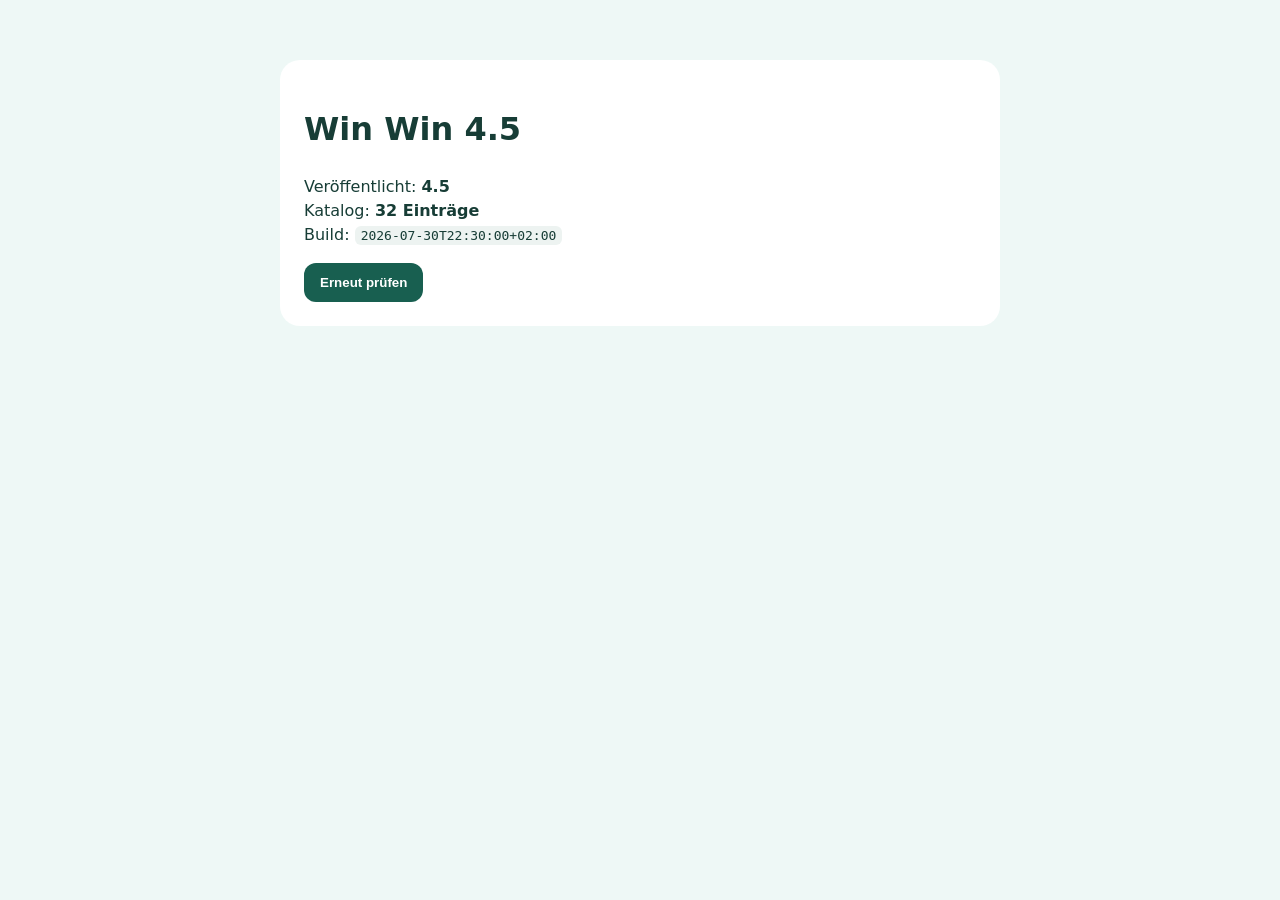
==== DEPLOYMENT-CHECK.html @ effa8eef "Add files via upload" ====
<!doctype html><html lang="de"><meta charset="utf-8"><meta name="viewport" content="width=device-width,initial-scale=1"><title>Win Win Deployment Check</title><style>body{font-family:system-ui;max-width:720px;margin:40px auto;padding:20px;line-height:1.5;background:#eef8f6;color:#173d36}main{background:white;padding:24px;border-radius:20px}code{background:#edf3f1;padding:2px 6px;border-radius:6px}button{padding:12px 16px;border:0;border-radius:12px;background:#185f50;color:white;font-weight:700}</style><main><h1>Win Win 4.5</h1><p id="result">Prüfe Veröffentlichung …</p><button onclick="location.reload()">Erneut prüfen</button><script>fetch('./version.json?t='+Date.now(),{cache:'no-store'}).then(r=>r.json()).then(v=>result.innerHTML=`Veröffentlicht: <strong>${v.version}</strong><br>Katalog: <strong>${v.catalogCount} Einträge</strong><br>Build: <code>${v.builtAt}</code>`).catch(e=>result.textContent='Versionsdatei nicht erreichbar: '+e.message)</script></main></html>
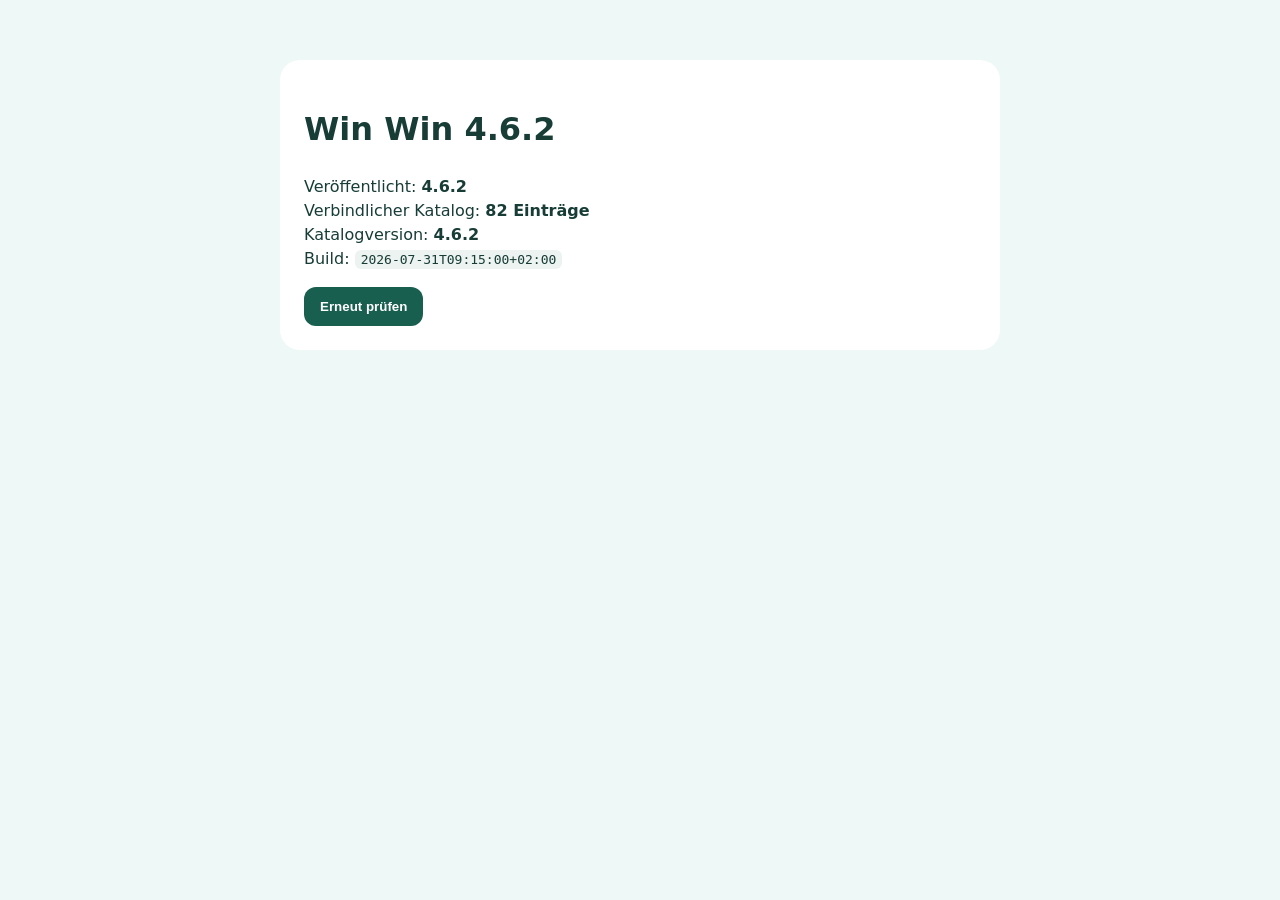
==== commit 4d295ec9: "Add files via upload" ====
--- a/DEPLOYMENT-CHECK.html
+++ b/DEPLOYMENT-CHECK.html
@@ -1 +1 @@
-<!doctype html><html lang="de"><meta charset="utf-8"><meta name="viewport" content="width=device-width,initial-scale=1"><title>Win Win Deployment Check</title><style>body{font-family:system-ui;max-width:720px;margin:40px auto;padding:20px;line-height:1.5;background:#eef8f6;color:#173d36}main{background:white;padding:24px;border-radius:20px}code{background:#edf3f1;padding:2px 6px;border-radius:6px}button{padding:12px 16px;border:0;border-radius:12px;background:#185f50;color:white;font-weight:700}</style><main><h1>Win Win 4.5</h1><p id="result">Prüfe Veröffentlichung …</p><button onclick="location.reload()">Erneut prüfen</button><script>fetch('./version.json?t='+Date.now(),{cache:'no-store'}).then(r=>r.json()).then(v=>result.innerHTML=`Veröffentlicht: <strong>${v.version}</strong><br>Katalog: <strong>${v.catalogCount} Einträge</strong><br>Build: <code>${v.builtAt}</code>`).catch(e=>result.textContent='Versionsdatei nicht erreichbar: '+e.message)</script></main></html>+<!doctype html><html lang="de"><meta charset="utf-8"><meta name="viewport" content="width=device-width,initial-scale=1"><title>Win Win Deployment Check</title><style>body{font-family:system-ui;max-width:720px;margin:40px auto;padding:20px;line-height:1.5;background:#eef8f6;color:#173d36}main{background:white;padding:24px;border-radius:20px}code{background:#edf3f1;padding:2px 6px;border-radius:6px}button{padding:12px 16px;border:0;border-radius:12px;background:#185f50;color:white;font-weight:700}</style><main><h1>Win Win 4.6.2</h1><p id="result">Prüfe Veröffentlichung …</p><button onclick="location.reload()">Erneut prüfen</button><script>Promise.all([fetch('./version.json?t='+Date.now(),{cache:'no-store'}).then(r=>r.json()),fetch('./contests.json?t='+Date.now(),{cache:'no-store'}).then(r=>r.json())]).then(([v,c])=>result.innerHTML=`Veröffentlicht: <strong>${v.version}</strong><br>Verbindlicher Katalog: <strong>${c.contests.length} Einträge</strong><br>Katalogversion: <strong>${c.version}</strong><br>Build: <code>${v.builtAt||v.updated}</code>`).catch(e=>result.textContent='Prüfung fehlgeschlagen: '+e.message)</script></main></html>
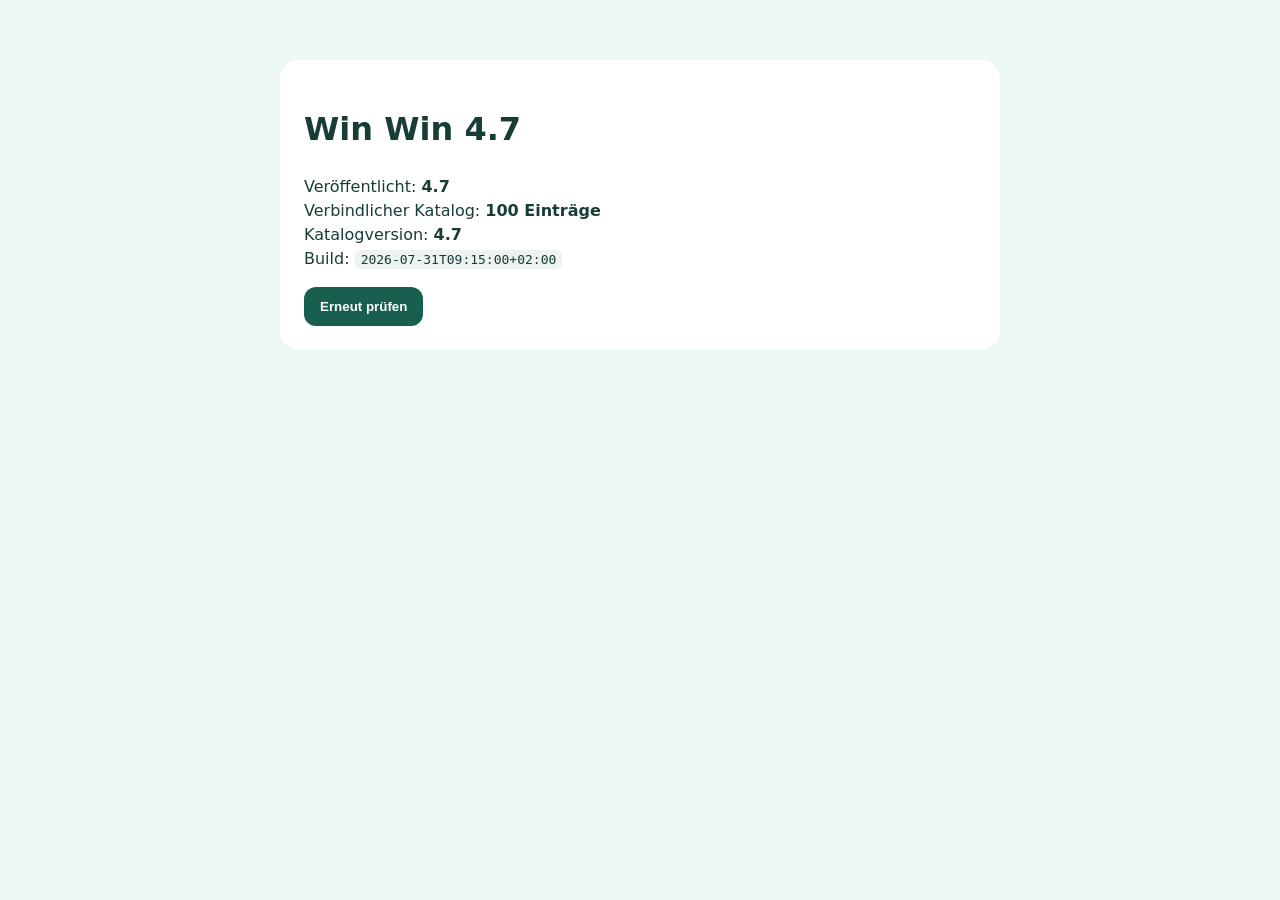
==== commit 737b0961: "Add files via upload" ====
--- a/DEPLOYMENT-CHECK.html
+++ b/DEPLOYMENT-CHECK.html
@@ -1 +1 @@
-<!doctype html><html lang="de"><meta charset="utf-8"><meta name="viewport" content="width=device-width,initial-scale=1"><title>Win Win Deployment Check</title><style>body{font-family:system-ui;max-width:720px;margin:40px auto;padding:20px;line-height:1.5;background:#eef8f6;color:#173d36}main{background:white;padding:24px;border-radius:20px}code{background:#edf3f1;padding:2px 6px;border-radius:6px}button{padding:12px 16px;border:0;border-radius:12px;background:#185f50;color:white;font-weight:700}</style><main><h1>Win Win 4.6.2</h1><p id="result">Prüfe Veröffentlichung …</p><button onclick="location.reload()">Erneut prüfen</button><script>Promise.all([fetch('./version.json?t='+Date.now(),{cache:'no-store'}).then(r=>r.json()),fetch('./contests.json?t='+Date.now(),{cache:'no-store'}).then(r=>r.json())]).then(([v,c])=>result.innerHTML=`Veröffentlicht: <strong>${v.version}</strong><br>Verbindlicher Katalog: <strong>${c.contests.length} Einträge</strong><br>Katalogversion: <strong>${c.version}</strong><br>Build: <code>${v.builtAt||v.updated}</code>`).catch(e=>result.textContent='Prüfung fehlgeschlagen: '+e.message)</script></main></html>+<!doctype html><html lang="de"><meta charset="utf-8"><meta name="viewport" content="width=device-width,initial-scale=1"><title>Win Win Deployment Check</title><style>body{font-family:system-ui;max-width:720px;margin:40px auto;padding:20px;line-height:1.5;background:#eef8f6;color:#173d36}main{background:white;padding:24px;border-radius:20px}code{background:#edf3f1;padding:2px 6px;border-radius:6px}button{padding:12px 16px;border:0;border-radius:12px;background:#185f50;color:white;font-weight:700}</style><main><h1>Win Win 4.7</h1><p id="result">Prüfe Veröffentlichung …</p><button onclick="location.reload()">Erneut prüfen</button><script>Promise.all([fetch('./version.json?t='+Date.now(),{cache:'no-store'}).then(r=>r.json()),fetch('./contests.json?t='+Date.now(),{cache:'no-store'}).then(r=>r.json())]).then(([v,c])=>result.innerHTML=`Veröffentlicht: <strong>${v.version}</strong><br>Verbindlicher Katalog: <strong>${c.contests.length} Einträge</strong><br>Katalogversion: <strong>${c.version}</strong><br>Build: <code>${v.builtAt||v.updated}</code>`).catch(e=>result.textContent='Prüfung fehlgeschlagen: '+e.message)</script></main></html>
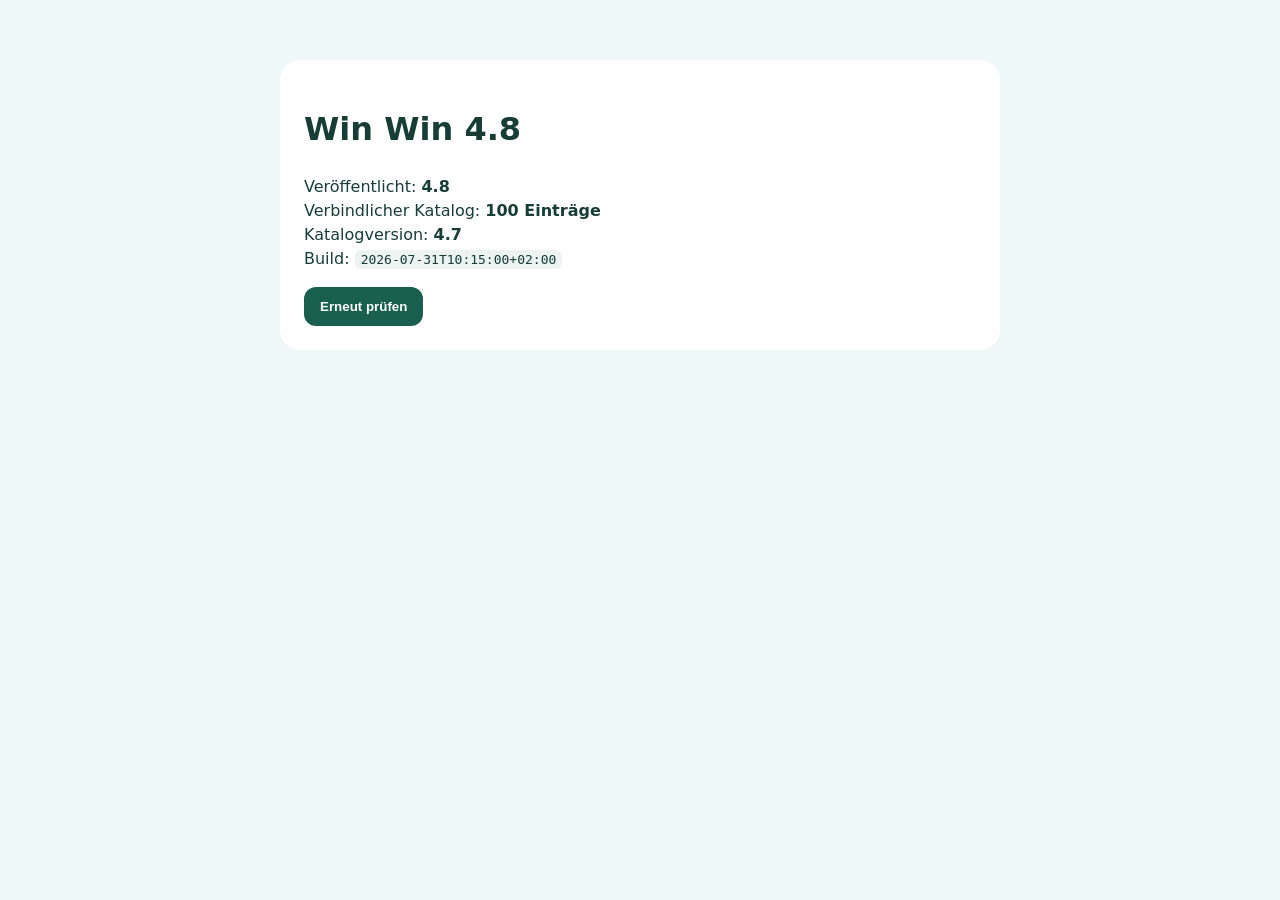
==== commit c68b92aa: "Add files via upload" ====
--- a/DEPLOYMENT-CHECK.html
+++ b/DEPLOYMENT-CHECK.html
@@ -1 +1 @@
-<!doctype html><html lang="de"><meta charset="utf-8"><meta name="viewport" content="width=device-width,initial-scale=1"><title>Win Win Deployment Check</title><style>body{font-family:system-ui;max-width:720px;margin:40px auto;padding:20px;line-height:1.5;background:#eef8f6;color:#173d36}main{background:white;padding:24px;border-radius:20px}code{background:#edf3f1;padding:2px 6px;border-radius:6px}button{padding:12px 16px;border:0;border-radius:12px;background:#185f50;color:white;font-weight:700}</style><main><h1>Win Win 4.7</h1><p id="result">Prüfe Veröffentlichung …</p><button onclick="location.reload()">Erneut prüfen</button><script>Promise.all([fetch('./version.json?t='+Date.now(),{cache:'no-store'}).then(r=>r.json()),fetch('./contests.json?t='+Date.now(),{cache:'no-store'}).then(r=>r.json())]).then(([v,c])=>result.innerHTML=`Veröffentlicht: <strong>${v.version}</strong><br>Verbindlicher Katalog: <strong>${c.contests.length} Einträge</strong><br>Katalogversion: <strong>${c.version}</strong><br>Build: <code>${v.builtAt||v.updated}</code>`).catch(e=>result.textContent='Prüfung fehlgeschlagen: '+e.message)</script></main></html>+<!doctype html><html lang="de"><meta charset="utf-8"><meta name="viewport" content="width=device-width,initial-scale=1"><title>Win Win Deployment Check</title><style>body{font-family:system-ui;max-width:720px;margin:40px auto;padding:20px;line-height:1.5;background:#eef8f6;color:#173d36}main{background:white;padding:24px;border-radius:20px}code{background:#edf3f1;padding:2px 6px;border-radius:6px}button{padding:12px 16px;border:0;border-radius:12px;background:#185f50;color:white;font-weight:700}</style><main><h1>Win Win 4.8</h1><p id="result">Prüfe Veröffentlichung …</p><button onclick="location.reload()">Erneut prüfen</button><script>Promise.all([fetch('./version.json?t='+Date.now(),{cache:'no-store'}).then(r=>r.json()),fetch('./contests.json?t='+Date.now(),{cache:'no-store'}).then(r=>r.json())]).then(([v,c])=>result.innerHTML=`Veröffentlicht: <strong>${v.version}</strong><br>Verbindlicher Katalog: <strong>${c.contests.length} Einträge</strong><br>Katalogversion: <strong>${c.version}</strong><br>Build: <code>${v.builtAt||v.updated}</code>`).catch(e=>result.textContent='Prüfung fehlgeschlagen: '+e.message)</script></main></html>
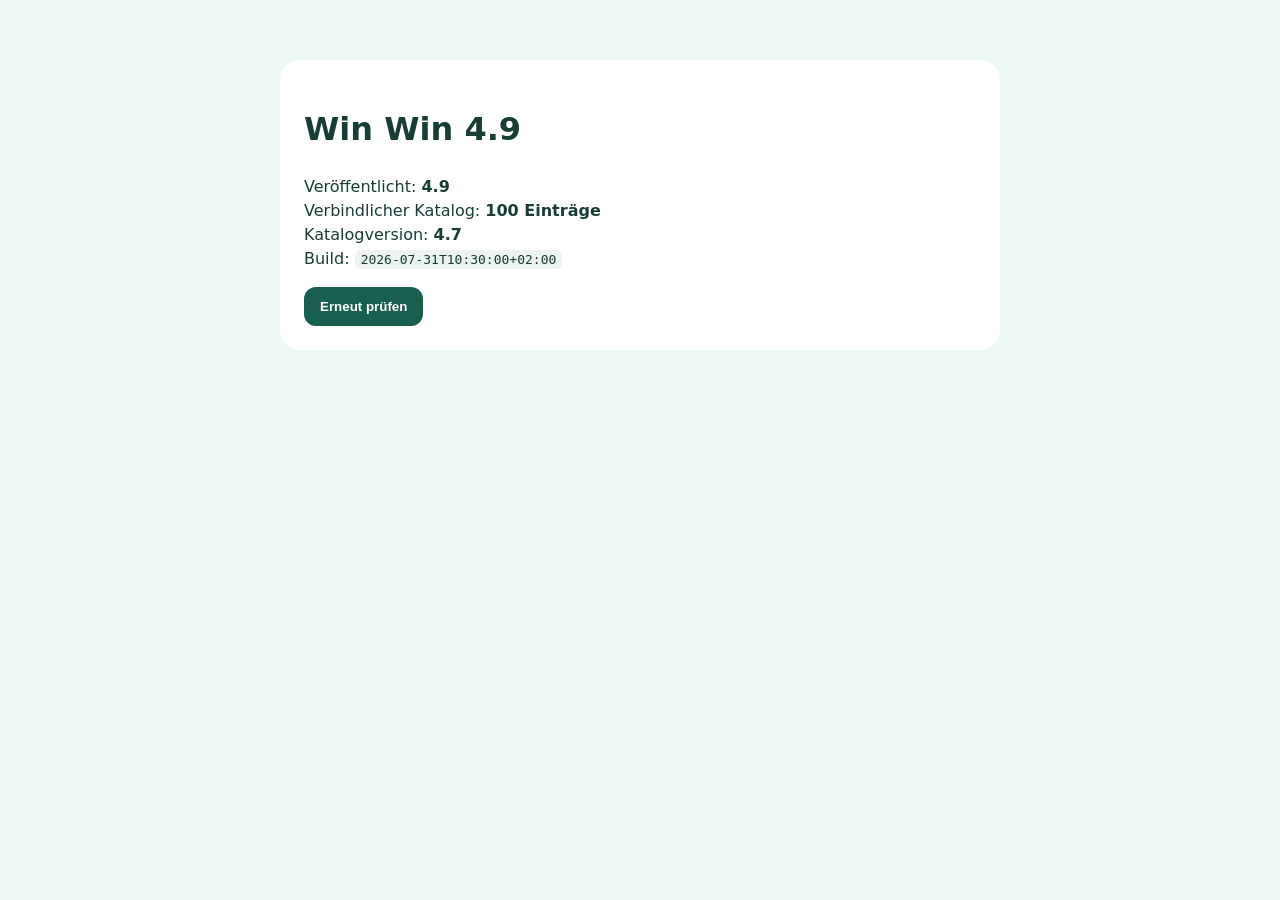
==== commit 7005ef4c: "Add files via upload" ====
--- a/DEPLOYMENT-CHECK.html
+++ b/DEPLOYMENT-CHECK.html
@@ -1 +1 @@
-<!doctype html><html lang="de"><meta charset="utf-8"><meta name="viewport" content="width=device-width,initial-scale=1"><title>Win Win Deployment Check</title><style>body{font-family:system-ui;max-width:720px;margin:40px auto;padding:20px;line-height:1.5;background:#eef8f6;color:#173d36}main{background:white;padding:24px;border-radius:20px}code{background:#edf3f1;padding:2px 6px;border-radius:6px}button{padding:12px 16px;border:0;border-radius:12px;background:#185f50;color:white;font-weight:700}</style><main><h1>Win Win 4.8</h1><p id="result">Prüfe Veröffentlichung …</p><button onclick="location.reload()">Erneut prüfen</button><script>Promise.all([fetch('./version.json?t='+Date.now(),{cache:'no-store'}).then(r=>r.json()),fetch('./contests.json?t='+Date.now(),{cache:'no-store'}).then(r=>r.json())]).then(([v,c])=>result.innerHTML=`Veröffentlicht: <strong>${v.version}</strong><br>Verbindlicher Katalog: <strong>${c.contests.length} Einträge</strong><br>Katalogversion: <strong>${c.version}</strong><br>Build: <code>${v.builtAt||v.updated}</code>`).catch(e=>result.textContent='Prüfung fehlgeschlagen: '+e.message)</script></main></html>+<!doctype html><html lang="de"><meta charset="utf-8"><meta name="viewport" content="width=device-width,initial-scale=1"><title>Win Win Deployment Check</title><style>body{font-family:system-ui;max-width:720px;margin:40px auto;padding:20px;line-height:1.5;background:#eef8f6;color:#173d36}main{background:white;padding:24px;border-radius:20px}code{background:#edf3f1;padding:2px 6px;border-radius:6px}button{padding:12px 16px;border:0;border-radius:12px;background:#185f50;color:white;font-weight:700}</style><main><h1>Win Win 4.9</h1><p id="result">Prüfe Veröffentlichung …</p><button onclick="location.reload()">Erneut prüfen</button><script>Promise.all([fetch('./version.json?t='+Date.now(),{cache:'no-store'}).then(r=>r.json()),fetch('./contests.json?t='+Date.now(),{cache:'no-store'}).then(r=>r.json())]).then(([v,c])=>result.innerHTML=`Veröffentlicht: <strong>${v.version}</strong><br>Verbindlicher Katalog: <strong>${c.contests.length} Einträge</strong><br>Katalogversion: <strong>${c.version}</strong><br>Build: <code>${v.builtAt||v.updated}</code>`).catch(e=>result.textContent='Prüfung fehlgeschlagen: '+e.message)</script></main></html>
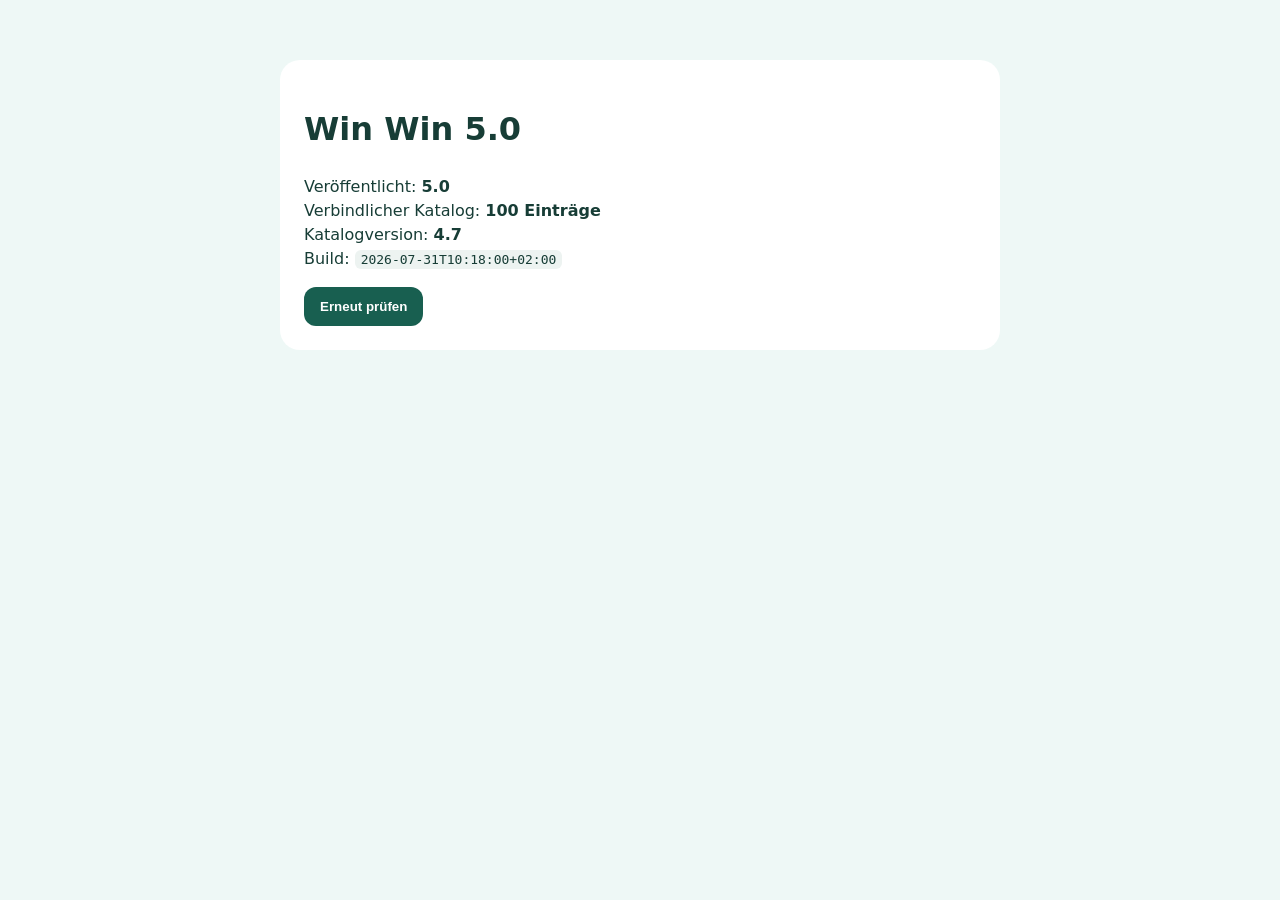
==== commit f45e6baf: "Add files via upload" ====
--- a/DEPLOYMENT-CHECK.html
+++ b/DEPLOYMENT-CHECK.html
@@ -1 +1 @@
-<!doctype html><html lang="de"><meta charset="utf-8"><meta name="viewport" content="width=device-width,initial-scale=1"><title>Win Win Deployment Check</title><style>body{font-family:system-ui;max-width:720px;margin:40px auto;padding:20px;line-height:1.5;background:#eef8f6;color:#173d36}main{background:white;padding:24px;border-radius:20px}code{background:#edf3f1;padding:2px 6px;border-radius:6px}button{padding:12px 16px;border:0;border-radius:12px;background:#185f50;color:white;font-weight:700}</style><main><h1>Win Win 4.9</h1><p id="result">Prüfe Veröffentlichung …</p><button onclick="location.reload()">Erneut prüfen</button><script>Promise.all([fetch('./version.json?t='+Date.now(),{cache:'no-store'}).then(r=>r.json()),fetch('./contests.json?t='+Date.now(),{cache:'no-store'}).then(r=>r.json())]).then(([v,c])=>result.innerHTML=`Veröffentlicht: <strong>${v.version}</strong><br>Verbindlicher Katalog: <strong>${c.contests.length} Einträge</strong><br>Katalogversion: <strong>${c.version}</strong><br>Build: <code>${v.builtAt||v.updated}</code>`).catch(e=>result.textContent='Prüfung fehlgeschlagen: '+e.message)</script></main></html>+<!doctype html><html lang="de"><meta charset="utf-8"><meta name="viewport" content="width=device-width,initial-scale=1"><title>Win Win Deployment Check</title><style>body{font-family:system-ui;max-width:720px;margin:40px auto;padding:20px;line-height:1.5;background:#eef8f6;color:#173d36}main{background:white;padding:24px;border-radius:20px}code{background:#edf3f1;padding:2px 6px;border-radius:6px}button{padding:12px 16px;border:0;border-radius:12px;background:#185f50;color:white;font-weight:700}</style><main><h1>Win Win 5.0</h1><p id="result">Prüfe Veröffentlichung …</p><button onclick="location.reload()">Erneut prüfen</button><script>Promise.all([fetch('./version.json?t='+Date.now(),{cache:'no-store'}).then(r=>r.json()),fetch('./contests.json?t='+Date.now(),{cache:'no-store'}).then(r=>r.json())]).then(([v,c])=>result.innerHTML=`Veröffentlicht: <strong>${v.version}</strong><br>Verbindlicher Katalog: <strong>${c.contests.length} Einträge</strong><br>Katalogversion: <strong>${c.version}</strong><br>Build: <code>${v.builtAt||v.updated}</code>`).catch(e=>result.textContent='Prüfung fehlgeschlagen: '+e.message)</script></main></html>
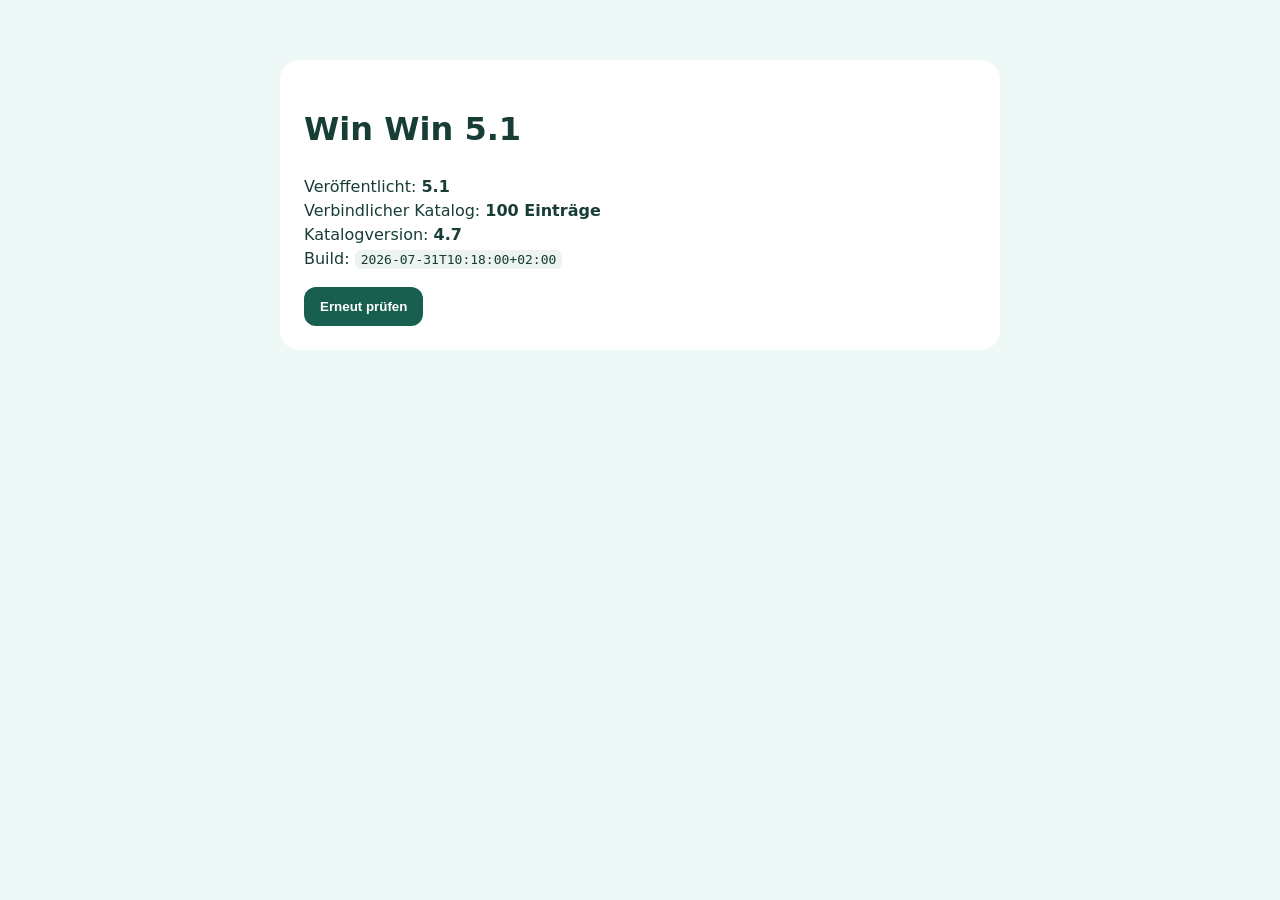
==== commit 2deb17b6: "Add files via upload" ====
--- a/DEPLOYMENT-CHECK.html
+++ b/DEPLOYMENT-CHECK.html
@@ -1 +1 @@
-<!doctype html><html lang="de"><meta charset="utf-8"><meta name="viewport" content="width=device-width,initial-scale=1"><title>Win Win Deployment Check</title><style>body{font-family:system-ui;max-width:720px;margin:40px auto;padding:20px;line-height:1.5;background:#eef8f6;color:#173d36}main{background:white;padding:24px;border-radius:20px}code{background:#edf3f1;padding:2px 6px;border-radius:6px}button{padding:12px 16px;border:0;border-radius:12px;background:#185f50;color:white;font-weight:700}</style><main><h1>Win Win 5.0</h1><p id="result">Prüfe Veröffentlichung …</p><button onclick="location.reload()">Erneut prüfen</button><script>Promise.all([fetch('./version.json?t='+Date.now(),{cache:'no-store'}).then(r=>r.json()),fetch('./contests.json?t='+Date.now(),{cache:'no-store'}).then(r=>r.json())]).then(([v,c])=>result.innerHTML=`Veröffentlicht: <strong>${v.version}</strong><br>Verbindlicher Katalog: <strong>${c.contests.length} Einträge</strong><br>Katalogversion: <strong>${c.version}</strong><br>Build: <code>${v.builtAt||v.updated}</code>`).catch(e=>result.textContent='Prüfung fehlgeschlagen: '+e.message)</script></main></html>+<!doctype html><html lang="de"><meta charset="utf-8"><meta name="viewport" content="width=device-width,initial-scale=1"><title>Win Win Deployment Check</title><style>body{font-family:system-ui;max-width:720px;margin:40px auto;padding:20px;line-height:1.5;background:#eef8f6;color:#173d36}main{background:white;padding:24px;border-radius:20px}code{background:#edf3f1;padding:2px 6px;border-radius:6px}button{padding:12px 16px;border:0;border-radius:12px;background:#185f50;color:white;font-weight:700}</style><main><h1>Win Win 5.1</h1><p id="result">Prüfe Veröffentlichung …</p><button onclick="location.reload()">Erneut prüfen</button><script>Promise.all([fetch('./version.json?t='+Date.now(),{cache:'no-store'}).then(r=>r.json()),fetch('./contests.json?t='+Date.now(),{cache:'no-store'}).then(r=>r.json())]).then(([v,c])=>result.innerHTML=`Veröffentlicht: <strong>${v.version}</strong><br>Verbindlicher Katalog: <strong>${c.contests.length} Einträge</strong><br>Katalogversion: <strong>${c.version}</strong><br>Build: <code>${v.builtAt||v.updated}</code>`).catch(e=>result.textContent='Prüfung fehlgeschlagen: '+e.message)</script></main></html>
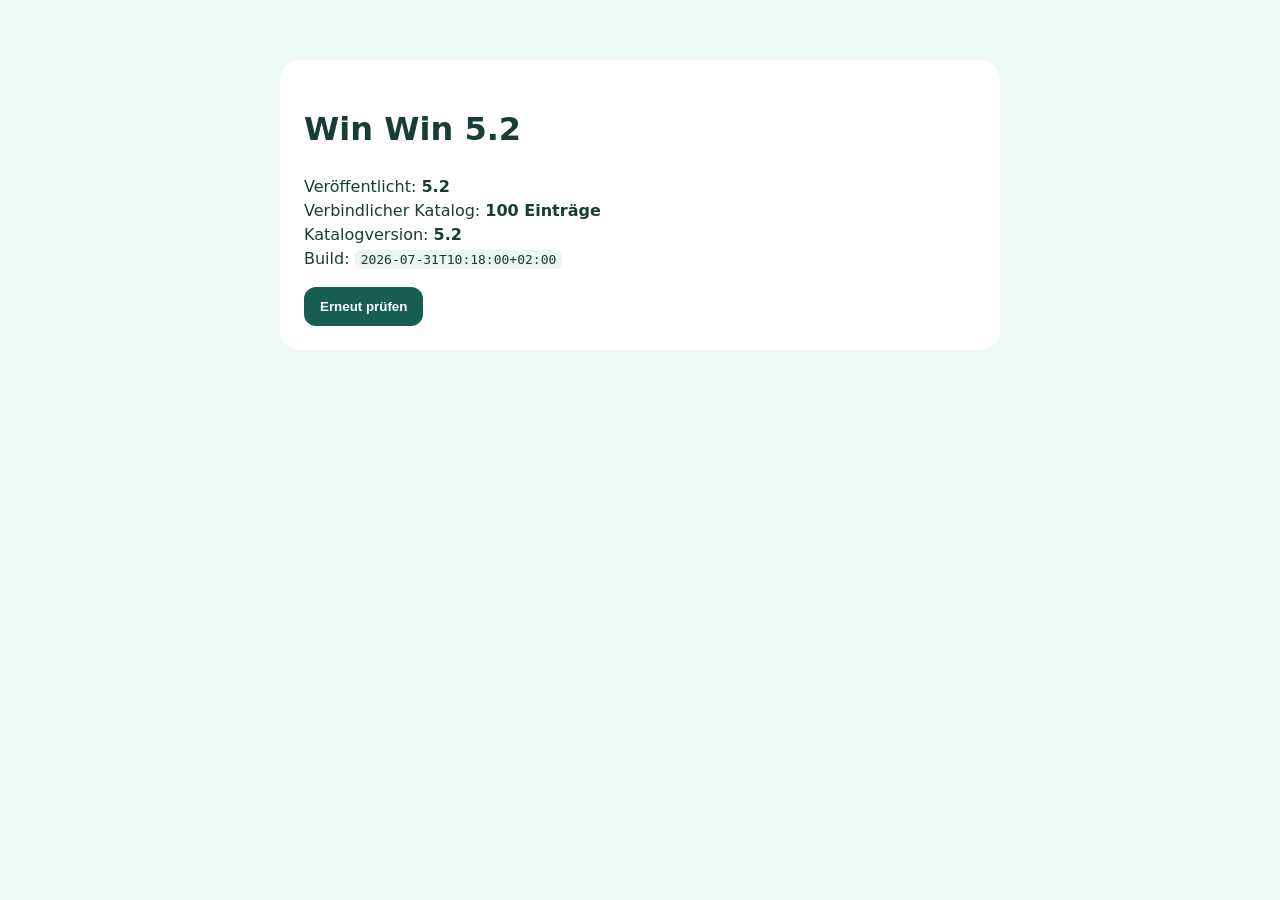
==== commit cd6756b5: "Add files via upload" ====
--- a/DEPLOYMENT-CHECK.html
+++ b/DEPLOYMENT-CHECK.html
@@ -1 +1 @@
-<!doctype html><html lang="de"><meta charset="utf-8"><meta name="viewport" content="width=device-width,initial-scale=1"><title>Win Win Deployment Check</title><style>body{font-family:system-ui;max-width:720px;margin:40px auto;padding:20px;line-height:1.5;background:#eef8f6;color:#173d36}main{background:white;padding:24px;border-radius:20px}code{background:#edf3f1;padding:2px 6px;border-radius:6px}button{padding:12px 16px;border:0;border-radius:12px;background:#185f50;color:white;font-weight:700}</style><main><h1>Win Win 5.1</h1><p id="result">Prüfe Veröffentlichung …</p><button onclick="location.reload()">Erneut prüfen</button><script>Promise.all([fetch('./version.json?t='+Date.now(),{cache:'no-store'}).then(r=>r.json()),fetch('./contests.json?t='+Date.now(),{cache:'no-store'}).then(r=>r.json())]).then(([v,c])=>result.innerHTML=`Veröffentlicht: <strong>${v.version}</strong><br>Verbindlicher Katalog: <strong>${c.contests.length} Einträge</strong><br>Katalogversion: <strong>${c.version}</strong><br>Build: <code>${v.builtAt||v.updated}</code>`).catch(e=>result.textContent='Prüfung fehlgeschlagen: '+e.message)</script></main></html>+<!doctype html><html lang="de"><meta charset="utf-8"><meta name="viewport" content="width=device-width,initial-scale=1"><title>Win Win Deployment Check</title><style>body{font-family:system-ui;max-width:720px;margin:40px auto;padding:20px;line-height:1.5;background:#eef8f6;color:#173d36}main{background:white;padding:24px;border-radius:20px}code{background:#edf3f1;padding:2px 6px;border-radius:6px}button{padding:12px 16px;border:0;border-radius:12px;background:#185f50;color:white;font-weight:700}</style><main><h1>Win Win 5.2</h1><p id="result">Prüfe Veröffentlichung …</p><button onclick="location.reload()">Erneut prüfen</button><script>Promise.all([fetch('./version.json?t='+Date.now(),{cache:'no-store'}).then(r=>r.json()),fetch('./contests.json?t='+Date.now(),{cache:'no-store'}).then(r=>r.json())]).then(([v,c])=>result.innerHTML=`Veröffentlicht: <strong>${v.version}</strong><br>Verbindlicher Katalog: <strong>${c.contests.length} Einträge</strong><br>Katalogversion: <strong>${c.version}</strong><br>Build: <code>${v.builtAt||v.updated}</code>`).catch(e=>result.textContent='Prüfung fehlgeschlagen: '+e.message)</script></main></html>
